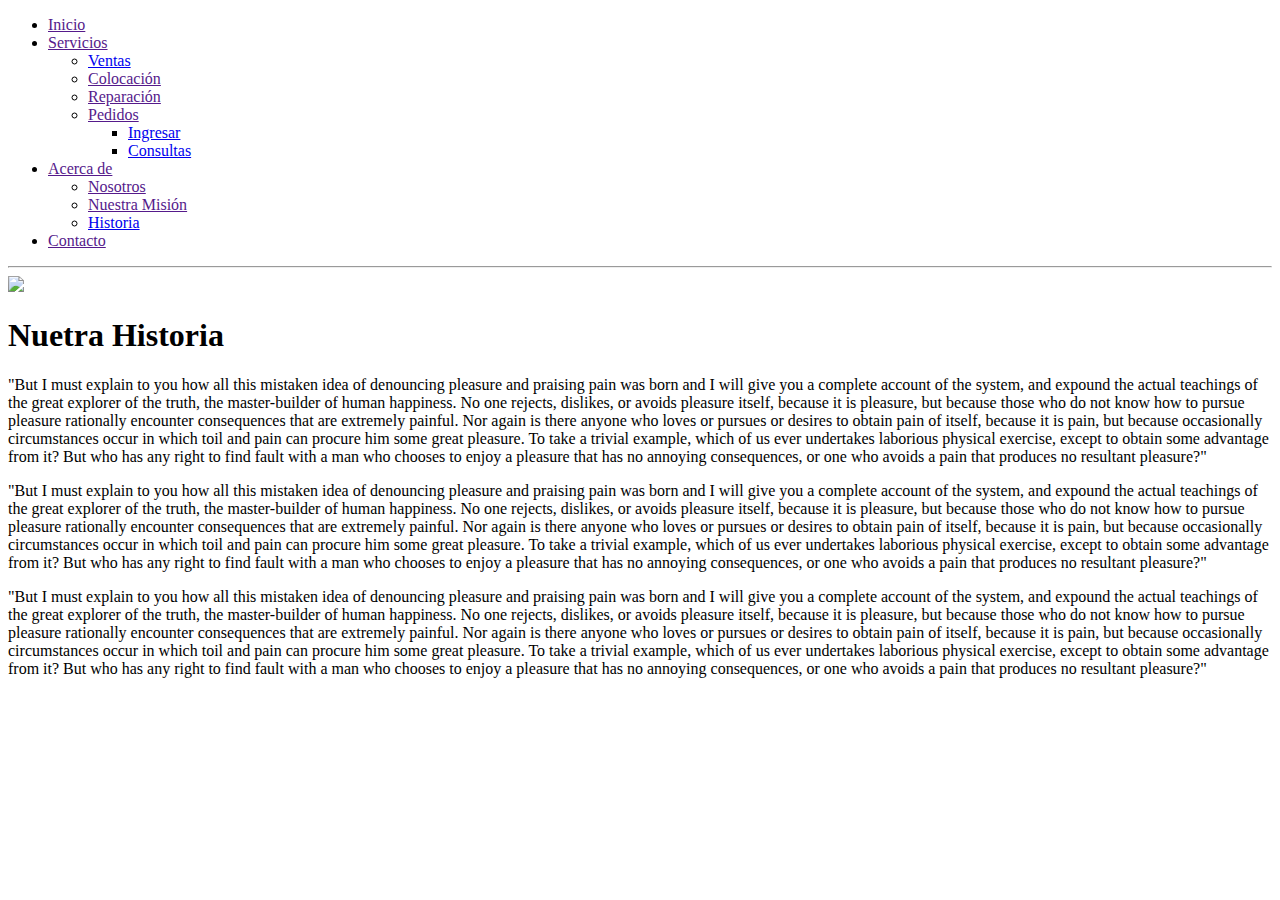
==== index.html @ 3a8b1436 "primer commit" ====
<!DOCTYPE html>
<html lang="en">
<head>
    <meta charset="UTF-8">
    <meta name="viewport" content="width=device-width, initial-scale=1.0">
    <title>Proyecto Codo a Codo</title>
    <link rel="stylesheet" href="css/estilos.css">
</head>
<body>
<div id="header">

<ul class="nav">
    <li><a href="">Inicio</a></li>
    
    <li><a href="">Servicios</a>
        <ul>
            <li><a href="pedido.html">Ventas</a></li>
            <li><a href="">Colocación</a></li>
            <li><a href="">Reparación</a></li>
            <li><a href="">Pedidos</a>
                <ul>
                    <li><a href="login.html">Ingresar</a></li>
                    <li><a href="consultapedidos.html">Consultas</a></li>
                </ul>
            </li>
        </ul>
    </li>

    <li><a href="">Acerca de</a>
        <ul>
            <li><a href="">Nosotros</a></li>
            <li><a href="">Nuestra Misión</a></li>
            <li><a href="https://es-la.facebook.com/" target="_blank" rel="noopener noreferrer">Historia</a></li>
        </ul>
    </li>

    <li><a href="">Contacto</a></li>
</ul>
</div>


<div class="imagen">
    <hr>
    <img src="imagenes/teclado.jpg">
</div>

<div class="texto">
    <h1>Nuetra Historia</h1>
    <p>"But I must explain to you how all this mistaken idea of denouncing pleasure and praising pain was born and I will give you a complete account of the system, and expound the actual teachings of the great explorer of the truth, the master-builder of human happiness. No one rejects, dislikes, or avoids pleasure itself, because it is pleasure, but because those who do not know how to pursue pleasure rationally encounter consequences that are extremely painful. Nor again is there anyone who loves or pursues or desires to obtain pain of itself, because it is pain, but because occasionally circumstances occur in which toil and pain can procure him some great pleasure. To take a trivial example, which of us ever undertakes laborious physical exercise, except to obtain some advantage from it? But who has any right to find fault with a man who chooses to enjoy a pleasure that has no annoying consequences, or one who avoids a pain that produces no resultant pleasure?"</p>
    <p>"But I must explain to you how all this mistaken idea of denouncing pleasure and praising pain was born and I will give you a complete account of the system, and expound the actual teachings of the great explorer of the truth, the master-builder of human happiness. No one rejects, dislikes, or avoids pleasure itself, because it is pleasure, but because those who do not know how to pursue pleasure rationally encounter consequences that are extremely painful. Nor again is there anyone who loves or pursues or desires to obtain pain of itself, because it is pain, but because occasionally circumstances occur in which toil and pain can procure him some great pleasure. To take a trivial example, which of us ever undertakes laborious physical exercise, except to obtain some advantage from it? But who has any right to find fault with a man who chooses to enjoy a pleasure that has no annoying consequences, or one who avoids a pain that produces no resultant pleasure?"</p>
    <p>"But I must explain to you how all this mistaken idea of denouncing pleasure and praising pain was born and I will give you a complete account of the system, and expound the actual teachings of the great explorer of the truth, the master-builder of human happiness. No one rejects, dislikes, or avoids pleasure itself, because it is pleasure, but because those who do not know how to pursue pleasure rationally encounter consequences that are extremely painful. Nor again is there anyone who loves or pursues or desires to obtain pain of itself, because it is pain, but because occasionally circumstances occur in which toil and pain can procure him some great pleasure. To take a trivial example, which of us ever undertakes laborious physical exercise, except to obtain some advantage from it? But who has any right to find fault with a man who chooses to enjoy a pleasure that has no annoying consequences, or one who avoids a pain that produces no resultant pleasure?"</p>
</div>

    </div>
</body>
</html>
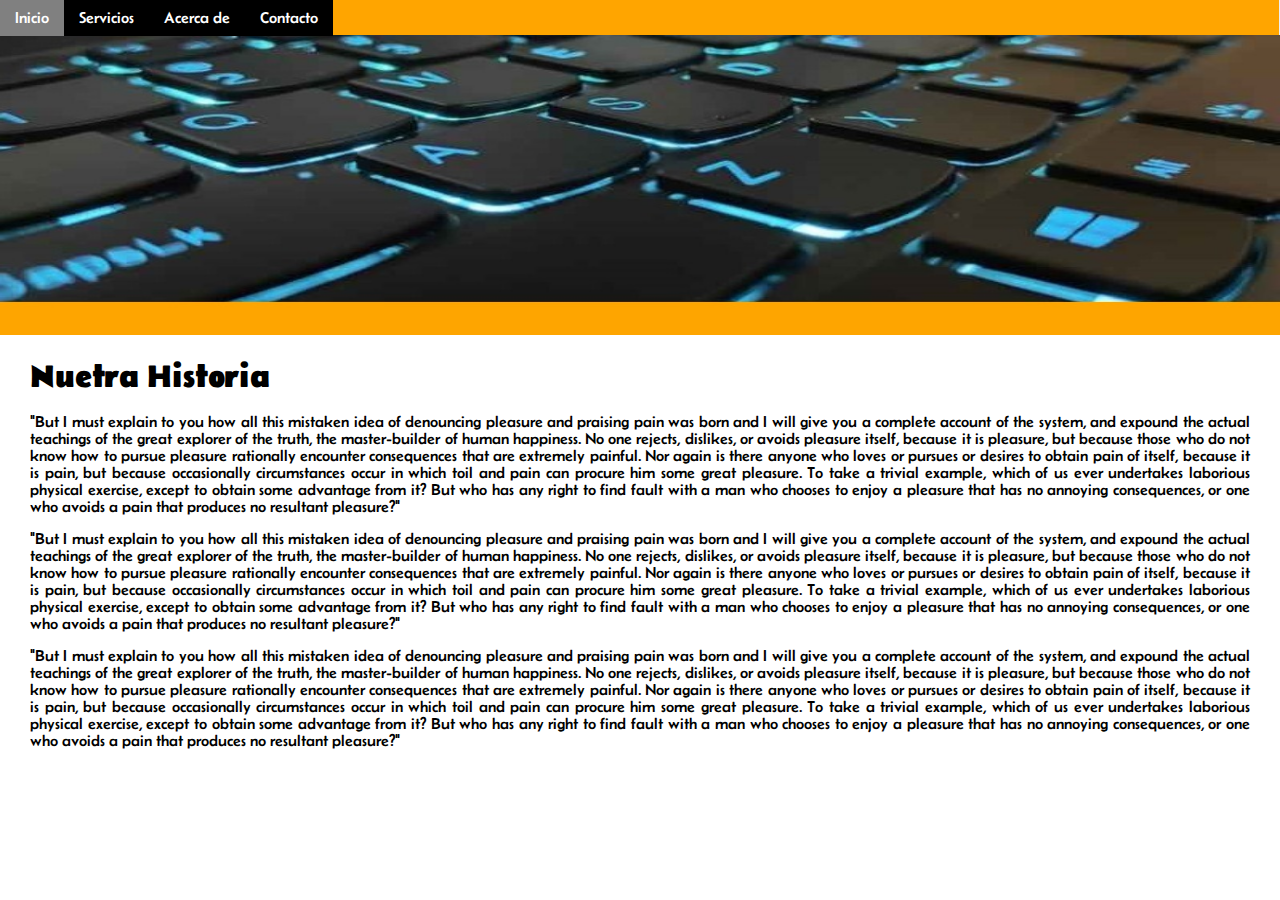
==== commit 7d826016: "probando" ====
--- a/index.html
+++ b/index.html
@@ -1,56 +1,56 @@
-<!DOCTYPE html>
-<html lang="en">
-<head>
-    <meta charset="UTF-8">
-    <meta name="viewport" content="width=device-width, initial-scale=1.0">
-    <title>Proyecto Codo a Codo</title>
-    <link rel="stylesheet" href="css/estilos.css">
-</head>
-<body>
-<div id="header">
-
-<ul class="nav">
-    <li><a href="">Inicio</a></li>
-    
-    <li><a href="">Servicios</a>
-        <ul>
-            <li><a href="pedido.html">Ventas</a></li>
-            <li><a href="">Colocación</a></li>
-            <li><a href="">Reparación</a></li>
-            <li><a href="">Pedidos</a>
-                <ul>
-                    <li><a href="login.html">Ingresar</a></li>
-                    <li><a href="consultapedidos.html">Consultas</a></li>
-                </ul>
-            </li>
-        </ul>
-    </li>
-
-    <li><a href="">Acerca de</a>
-        <ul>
-            <li><a href="">Nosotros</a></li>
-            <li><a href="">Nuestra Misión</a></li>
-            <li><a href="https://es-la.facebook.com/" target="_blank" rel="noopener noreferrer">Historia</a></li>
-        </ul>
-    </li>
-
-    <li><a href="">Contacto</a></li>
-</ul>
-</div>
-
-
-<div class="imagen">
-    <hr>
-    <img src="imagenes/teclado.jpg">
-</div>
-
-<div class="texto">
-    <h1>Nuetra Historia</h1>
-    <p>"But I must explain to you how all this mistaken idea of denouncing pleasure and praising pain was born and I will give you a complete account of the system, and expound the actual teachings of the great explorer of the truth, the master-builder of human happiness. No one rejects, dislikes, or avoids pleasure itself, because it is pleasure, but because those who do not know how to pursue pleasure rationally encounter consequences that are extremely painful. Nor again is there anyone who loves or pursues or desires to obtain pain of itself, because it is pain, but because occasionally circumstances occur in which toil and pain can procure him some great pleasure. To take a trivial example, which of us ever undertakes laborious physical exercise, except to obtain some advantage from it? But who has any right to find fault with a man who chooses to enjoy a pleasure that has no annoying consequences, or one who avoids a pain that produces no resultant pleasure?"</p>
-    <p>"But I must explain to you how all this mistaken idea of denouncing pleasure and praising pain was born and I will give you a complete account of the system, and expound the actual teachings of the great explorer of the truth, the master-builder of human happiness. No one rejects, dislikes, or avoids pleasure itself, because it is pleasure, but because those who do not know how to pursue pleasure rationally encounter consequences that are extremely painful. Nor again is there anyone who loves or pursues or desires to obtain pain of itself, because it is pain, but because occasionally circumstances occur in which toil and pain can procure him some great pleasure. To take a trivial example, which of us ever undertakes laborious physical exercise, except to obtain some advantage from it? But who has any right to find fault with a man who chooses to enjoy a pleasure that has no annoying consequences, or one who avoids a pain that produces no resultant pleasure?"</p>
-    <p>"But I must explain to you how all this mistaken idea of denouncing pleasure and praising pain was born and I will give you a complete account of the system, and expound the actual teachings of the great explorer of the truth, the master-builder of human happiness. No one rejects, dislikes, or avoids pleasure itself, because it is pleasure, but because those who do not know how to pursue pleasure rationally encounter consequences that are extremely painful. Nor again is there anyone who loves or pursues or desires to obtain pain of itself, because it is pain, but because occasionally circumstances occur in which toil and pain can procure him some great pleasure. To take a trivial example, which of us ever undertakes laborious physical exercise, except to obtain some advantage from it? But who has any right to find fault with a man who chooses to enjoy a pleasure that has no annoying consequences, or one who avoids a pain that produces no resultant pleasure?"</p>
-</div>
-
-    </div>
-</body>
+<!DOCTYPE html>
+<html lang="en">
+<head>
+    <meta charset="UTF-8">
+    <meta name="viewport" content="width=device-width, initial-scale=1.0">
+    <title>Proyecto Codo a Codo</title>
+    <link rel="stylesheet" href="css/estilos.css">
+</head>
+<body>
+<div id="header">
+
+<ul class="nav">
+    <li><a href="">Inicio</a></li>
+    
+    <li><a href="">Servicios</a>
+        <ul>
+            <li><a href="pedido.html">Ventas</a></li>
+            <li><a href="">Colocación</a></li>
+            <li><a href="">Reparación</a></li>
+            <li><a href="">Pedidos</a>
+                <ul>
+                    <li><a href="login.html">Ingresar</a></li>
+                    <li><a href="consultapedidos.html">Consultas</a></li>
+                </ul>
+            </li>
+        </ul>
+    </li>
+
+    <li><a href="">Acerca de</a>
+        <ul>
+            <li><a href="">Nosotros</a></li>
+            <li><a href="">Nuestra Misión</a></li>
+            <li><a href="https://es-la.facebook.com/" target="_blank" rel="noopener noreferrer">Historia</a></li>
+        </ul>
+    </li>
+
+    <li><a href="">Contacto</a></li>
+</ul>
+</div>
+
+
+<div class="imagen">
+    <hr>
+    <img src="imagenes/teclado.jpg">
+</div>
+
+<div class="texto">
+    <h1>Nuetra Historia</h1>
+    <p>"But I must explain to you how all this mistaken idea of denouncing pleasure and praising pain was born and I will give you a complete account of the system, and expound the actual teachings of the great explorer of the truth, the master-builder of human happiness. No one rejects, dislikes, or avoids pleasure itself, because it is pleasure, but because those who do not know how to pursue pleasure rationally encounter consequences that are extremely painful. Nor again is there anyone who loves or pursues or desires to obtain pain of itself, because it is pain, but because occasionally circumstances occur in which toil and pain can procure him some great pleasure. To take a trivial example, which of us ever undertakes laborious physical exercise, except to obtain some advantage from it? But who has any right to find fault with a man who chooses to enjoy a pleasure that has no annoying consequences, or one who avoids a pain that produces no resultant pleasure?"</p>
+    <p>"But I must explain to you how all this mistaken idea of denouncing pleasure and praising pain was born and I will give you a complete account of the system, and expound the actual teachings of the great explorer of the truth, the master-builder of human happiness. No one rejects, dislikes, or avoids pleasure itself, because it is pleasure, but because those who do not know how to pursue pleasure rationally encounter consequences that are extremely painful. Nor again is there anyone who loves or pursues or desires to obtain pain of itself, because it is pain, but because occasionally circumstances occur in which toil and pain can procure him some great pleasure. To take a trivial example, which of us ever undertakes laborious physical exercise, except to obtain some advantage from it? But who has any right to find fault with a man who chooses to enjoy a pleasure that has no annoying consequences, or one who avoids a pain that produces no resultant pleasure?"</p>
+    <p>"But I must explain to you how all this mistaken idea of denouncing pleasure and praising pain was born and I will give you a complete account of the system, and expound the actual teachings of the great explorer of the truth, the master-builder of human happiness. No one rejects, dislikes, or avoids pleasure itself, because it is pleasure, but because those who do not know how to pursue pleasure rationally encounter consequences that are extremely painful. Nor again is there anyone who loves or pursues or desires to obtain pain of itself, because it is pain, but because occasionally circumstances occur in which toil and pain can procure him some great pleasure. To take a trivial example, which of us ever undertakes laborious physical exercise, except to obtain some advantage from it? But who has any right to find fault with a man who chooses to enjoy a pleasure that has no annoying consequences, or one who avoids a pain that produces no resultant pleasure?"</p>
+</div>
+
+    </div>
+</body>
 </html>--- a/css/estilos.css
+++ b/css/estilos.css
@@ -0,0 +1,85 @@
+@import url('https://fonts.googleapis.com/css2?family=Belanosima&display=swap');
+
+*{
+    padding:0px;
+    margin:0px ;
+}
+
+body{
+    font-family: 'Belanosima', sans-serif;
+}
+
+p{
+    margin-top: 15px;
+}
+
+hr{
+    background-color: orange;
+    height: 35px;
+    margin-bottom: -1px;
+    margin-top: -1px;
+}
+
+#header{
+    margin: 0px 0px;
+    width: 500px;
+    position: fixed;
+    z-index:2 ;
+    text-align: right;
+}
+
+.nav li{
+    list-style-type:none;
+}
+
+.nav li a{
+    background-color: black;
+    color: white;
+    text-decoration: none;
+    padding: 10px 15px;
+    display: block;
+}
+
+.nav li a:hover{
+    background-color: gray;
+}
+
+.nav > li{
+    float: left;
+}
+
+.nav li ul{
+    display: none;
+    position: absolute;
+    min-width: 140px;
+}
+
+.nav li:hover > ul{
+    display: block;
+
+}
+
+.nav li ul li{
+    position: relative;
+}
+
+.nav li ul li ul{
+    right: -140px;
+    top: 0px;
+}
+
+img {
+    z-index: 1;
+    position: relative;
+    margin:0px;
+    width: 100%;
+    height: 300px;
+}
+
+.texto{
+    z-index=1;
+    position: relative;
+    margin: 20px 30px 0px 30px;
+    text-align: justify;
+
+}
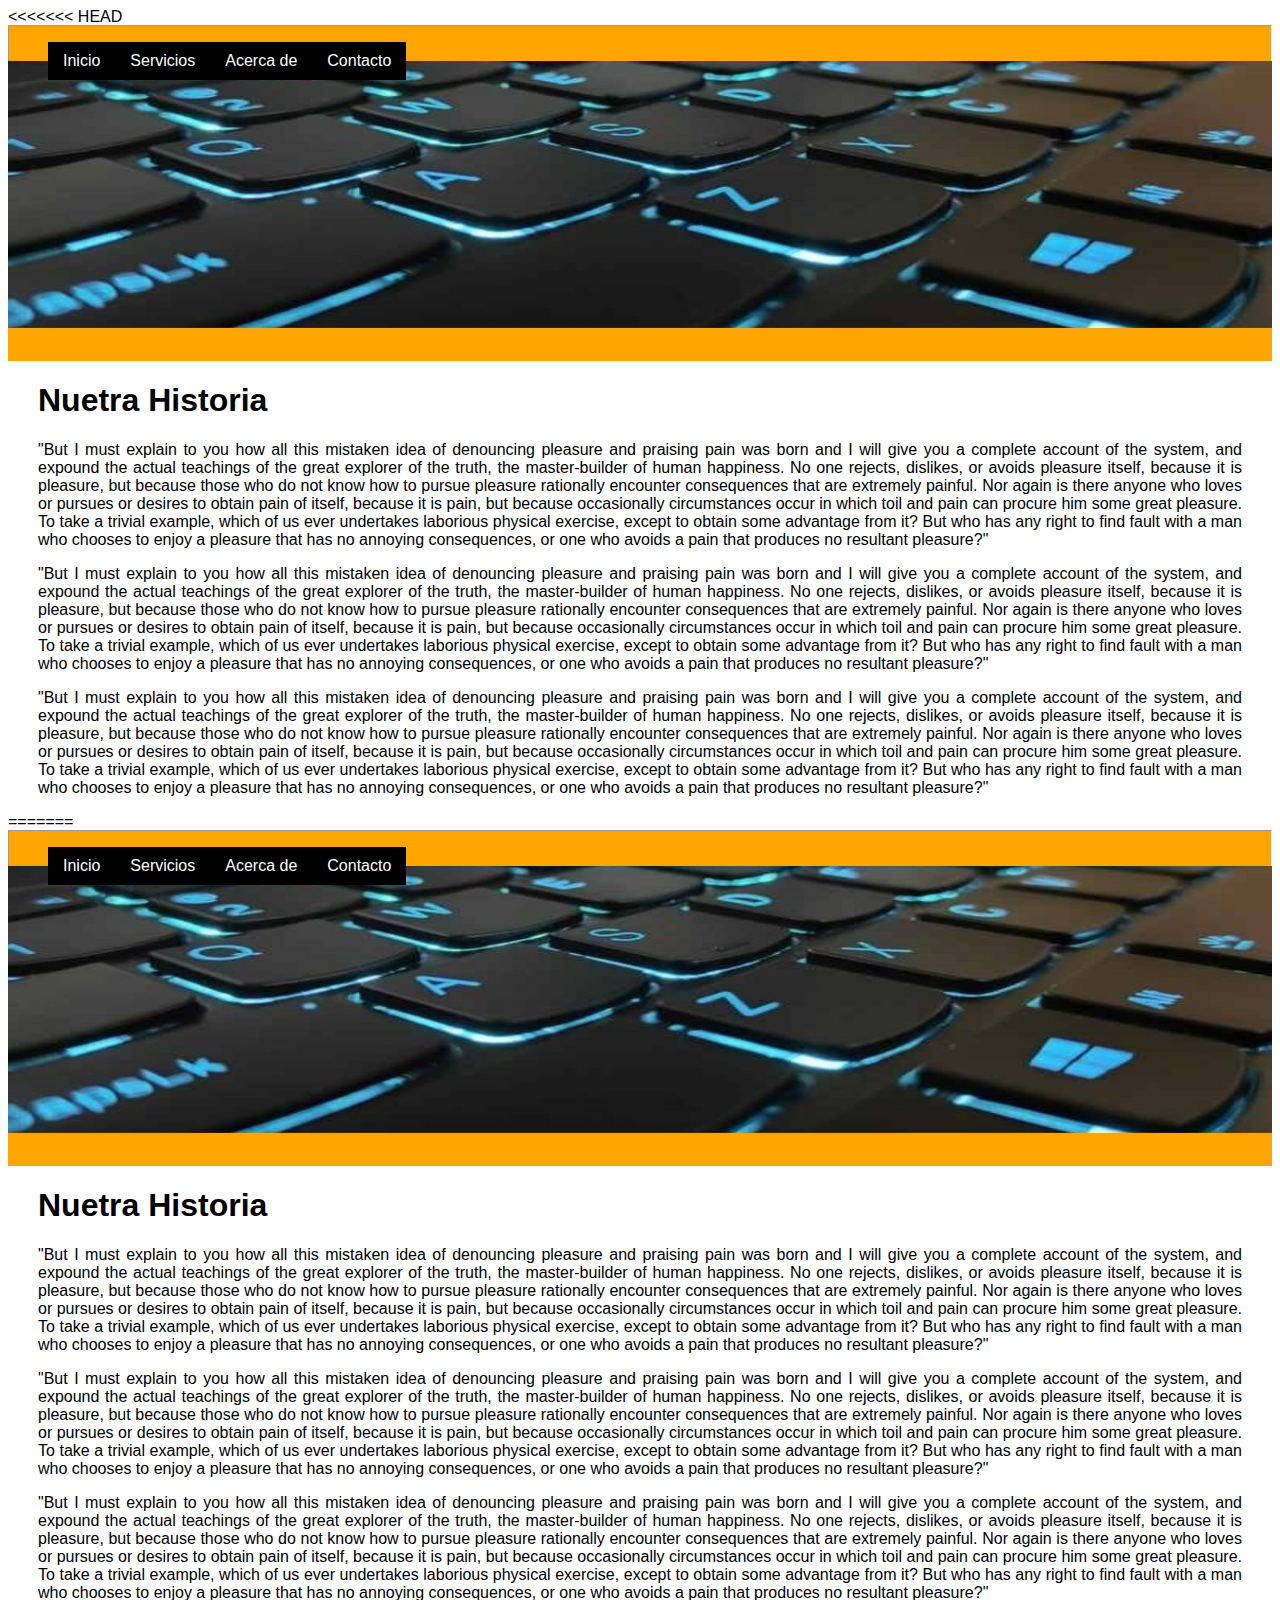
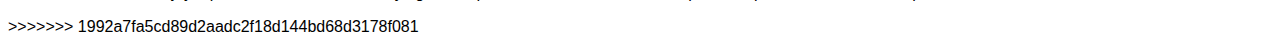
==== commit 2430068b: "gggg" ====
--- a/index.html
+++ b/index.html
@@ -1,3 +1,4 @@
+<<<<<<< HEAD
 <!DOCTYPE html>
 <html lang="en">
 <head>
@@ -53,4 +54,61 @@
 
     </div>
 </body>
+=======
+<!DOCTYPE html>
+<html lang="en">
+<head>
+    <meta charset="UTF-8">
+    <meta name="viewport" content="width=device-width, initial-scale=1.0">
+    <title>Proyecto Codo a Codo</title>
+    <link rel="stylesheet" href="css/estilos.css">
+</head>
+<body>
+<div id="header">
+
+<ul class="nav">
+    <li><a href="">Inicio</a></li>
+    
+    <li><a href="">Servicios</a>
+        <ul>
+            <li><a href="pedido.html">Ventas</a></li>
+            <li><a href="">Colocación</a></li>
+            <li><a href="">Reparación</a></li>
+            <li><a href="">Pedidos</a>
+                <ul>
+                    <li><a href="login.html">Ingresar</a></li>
+                    <li><a href="consultapedidos.html">Consultas</a></li>
+                </ul>
+            </li>
+        </ul>
+    </li>
+
+    <li><a href="">Acerca de</a>
+        <ul>
+            <li><a href="">Nosotros</a></li>
+            <li><a href="">Nuestra Misión</a></li>
+            <li><a href="https://es-la.facebook.com/" target="_blank" rel="noopener noreferrer">Historia</a></li>
+        </ul>
+    </li>
+
+    <li><a href="">Contacto</a></li>
+</ul>
+</div>
+
+
+<div class="imagen">
+    <hr>
+    <img src="imagenes/teclado.jpg">
+</div>
+
+<div class="texto">
+    <h1>Nuetra Historia</h1>
+    <p>"But I must explain to you how all this mistaken idea of denouncing pleasure and praising pain was born and I will give you a complete account of the system, and expound the actual teachings of the great explorer of the truth, the master-builder of human happiness. No one rejects, dislikes, or avoids pleasure itself, because it is pleasure, but because those who do not know how to pursue pleasure rationally encounter consequences that are extremely painful. Nor again is there anyone who loves or pursues or desires to obtain pain of itself, because it is pain, but because occasionally circumstances occur in which toil and pain can procure him some great pleasure. To take a trivial example, which of us ever undertakes laborious physical exercise, except to obtain some advantage from it? But who has any right to find fault with a man who chooses to enjoy a pleasure that has no annoying consequences, or one who avoids a pain that produces no resultant pleasure?"</p>
+    <p>"But I must explain to you how all this mistaken idea of denouncing pleasure and praising pain was born and I will give you a complete account of the system, and expound the actual teachings of the great explorer of the truth, the master-builder of human happiness. No one rejects, dislikes, or avoids pleasure itself, because it is pleasure, but because those who do not know how to pursue pleasure rationally encounter consequences that are extremely painful. Nor again is there anyone who loves or pursues or desires to obtain pain of itself, because it is pain, but because occasionally circumstances occur in which toil and pain can procure him some great pleasure. To take a trivial example, which of us ever undertakes laborious physical exercise, except to obtain some advantage from it? But who has any right to find fault with a man who chooses to enjoy a pleasure that has no annoying consequences, or one who avoids a pain that produces no resultant pleasure?"</p>
+    <p>"But I must explain to you how all this mistaken idea of denouncing pleasure and praising pain was born and I will give you a complete account of the system, and expound the actual teachings of the great explorer of the truth, the master-builder of human happiness. No one rejects, dislikes, or avoids pleasure itself, because it is pleasure, but because those who do not know how to pursue pleasure rationally encounter consequences that are extremely painful. Nor again is there anyone who loves or pursues or desires to obtain pain of itself, because it is pain, but because occasionally circumstances occur in which toil and pain can procure him some great pleasure. To take a trivial example, which of us ever undertakes laborious physical exercise, except to obtain some advantage from it? But who has any right to find fault with a man who chooses to enjoy a pleasure that has no annoying consequences, or one who avoids a pain that produces no resultant pleasure?"</p>
+</div>
+
+    </div>
+</body>
+>>>>>>> 1992a7fa5cd89d2aadc2f18d144bd68d3178f081
 </html>--- a/css/estilos.css
+++ b/css/estilos.css
@@ -1,3 +1,4 @@
+<<<<<<< HEAD
 @import url('https://fonts.googleapis.com/css2?family=Belanosima&display=swap');
 
 *{
@@ -83,3 +84,90 @@
     text-align: justify;
 
 }
+=======
+@import url('https://fonts.googleapis.com/css2?family=Belanosima&display=swap');
+
+*{
+    padding:0px;
+    margin:0px ;
+}
+
+body{
+    font-family: 'Belanosima', sans-serif;
+}
+
+p{
+    margin-top: 15px;
+}
+
+hr{
+    background-color: orange;
+    height: 35px;
+    margin-bottom: -1px;
+    margin-top: -1px;
+}
+
+#header{
+    margin: 0px 0px;
+    width: 500px;
+    position: fixed;
+    z-index:2 ;
+    text-align: right;
+}
+
+.nav li{
+    list-style-type:none;
+}
+
+.nav li a{
+    background-color: black;
+    color: white;
+    text-decoration: none;
+    padding: 10px 15px;
+    display: block;
+}
+
+.nav li a:hover{
+    background-color: gray;
+}
+
+.nav > li{
+    float: left;
+}
+
+.nav li ul{
+    display: none;
+    position: absolute;
+    min-width: 140px;
+}
+
+.nav li:hover > ul{
+    display: block;
+
+}
+
+.nav li ul li{
+    position: relative;
+}
+
+.nav li ul li ul{
+    right: -140px;
+    top: 0px;
+}
+
+img {
+    z-index: 1;
+    position: relative;
+    margin:0px;
+    width: 100%;
+    height: 300px;
+}
+
+.texto{
+    z-index=1;
+    position: relative;
+    margin: 20px 30px 0px 30px;
+    text-align: justify;
+
+}
+>>>>>>> 1992a7fa5cd89d2aadc2f18d144bd68d3178f081
--- a/css/estilos.css
+++ b/css/estilos.css
@@ -1,3 +1,4 @@
+<<<<<<< HEAD
 @import url('https://fonts.googleapis.com/css2?family=Belanosima&display=swap');
 
 *{
@@ -83,3 +84,90 @@
     text-align: justify;
 
 }
+=======
+@import url('https://fonts.googleapis.com/css2?family=Belanosima&display=swap');
+
+*{
+    padding:0px;
+    margin:0px ;
+}
+
+body{
+    font-family: 'Belanosima', sans-serif;
+}
+
+p{
+    margin-top: 15px;
+}
+
+hr{
+    background-color: orange;
+    height: 35px;
+    margin-bottom: -1px;
+    margin-top: -1px;
+}
+
+#header{
+    margin: 0px 0px;
+    width: 500px;
+    position: fixed;
+    z-index:2 ;
+    text-align: right;
+}
+
+.nav li{
+    list-style-type:none;
+}
+
+.nav li a{
+    background-color: black;
+    color: white;
+    text-decoration: none;
+    padding: 10px 15px;
+    display: block;
+}
+
+.nav li a:hover{
+    background-color: gray;
+}
+
+.nav > li{
+    float: left;
+}
+
+.nav li ul{
+    display: none;
+    position: absolute;
+    min-width: 140px;
+}
+
+.nav li:hover > ul{
+    display: block;
+
+}
+
+.nav li ul li{
+    position: relative;
+}
+
+.nav li ul li ul{
+    right: -140px;
+    top: 0px;
+}
+
+img {
+    z-index: 1;
+    position: relative;
+    margin:0px;
+    width: 100%;
+    height: 300px;
+}
+
+.texto{
+    z-index=1;
+    position: relative;
+    margin: 20px 30px 0px 30px;
+    text-align: justify;
+
+}
+>>>>>>> 1992a7fa5cd89d2aadc2f18d144bd68d3178f081
